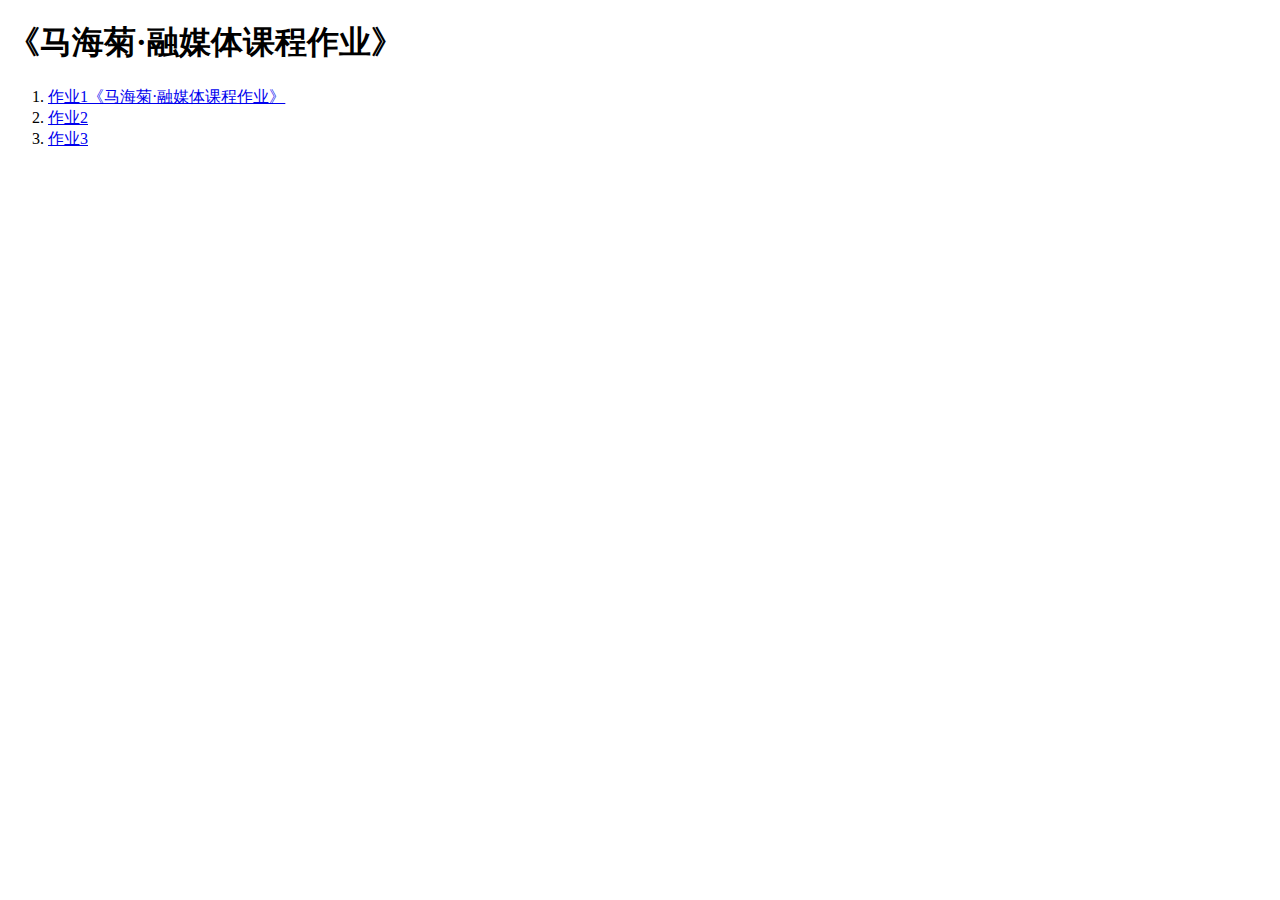
==== index.html @ bb6c7dd8 "自动推送" ====
<!DOCTYPE html>
<html lang="zh">
<head>
    <meta charset="UTF-8">
    <meta http-equiv="X-UA-Compatible" content="IE=edge">
    <meta name="viewport" content="width=device-width, initial-scale=1.0">
    <title>Document</title>
</head>

<body>
  <h1>《马海菊·融媒体课程作业》</h1>
  <ol>
    <li><a href="game/index.html">作业1《马海菊·融媒体课程作业》</a></li>
    <li><a href="web/index.html">作业2</a></li>
    <li><a href="index.html">作业3</a></li>
  </ol>
</body>
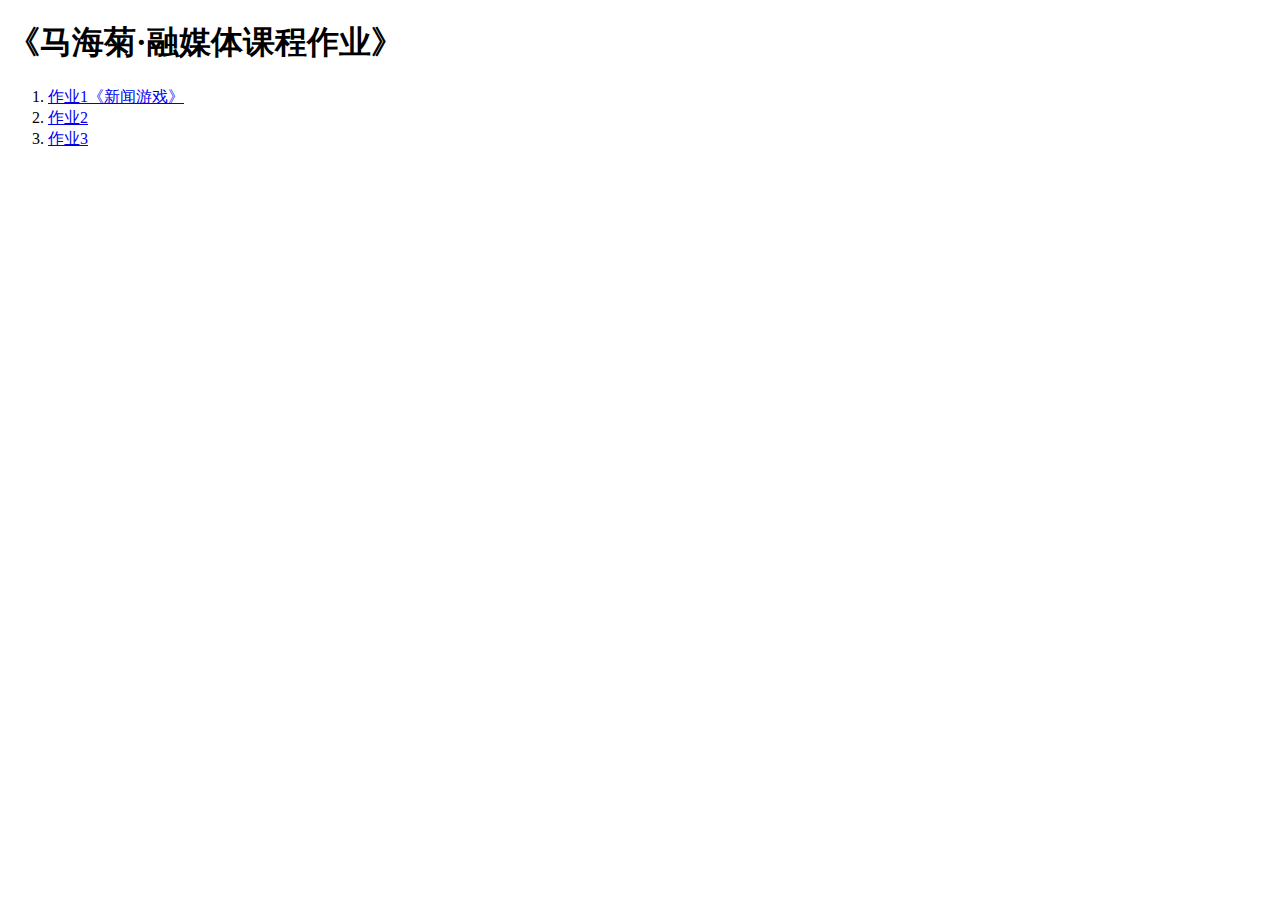
==== commit ba19bf03: "自动推送" ====
--- a/index.html
+++ b/index.html
@@ -6,11 +6,10 @@
     <meta name="viewport" content="width=device-width, initial-scale=1.0">
     <title>Document</title>
 </head>
-
 <body>
   <h1>《马海菊·融媒体课程作业》</h1>
   <ol>
-    <li><a href="game/index.html">作业1《马海菊·融媒体课程作业》</a></li>
+    <li><a href="game/index.html">作业1《新闻游戏》</a></li>
     <li><a href="web/index.html">作业2</a></li>
     <li><a href="index.html">作业3</a></li>
   </ol>
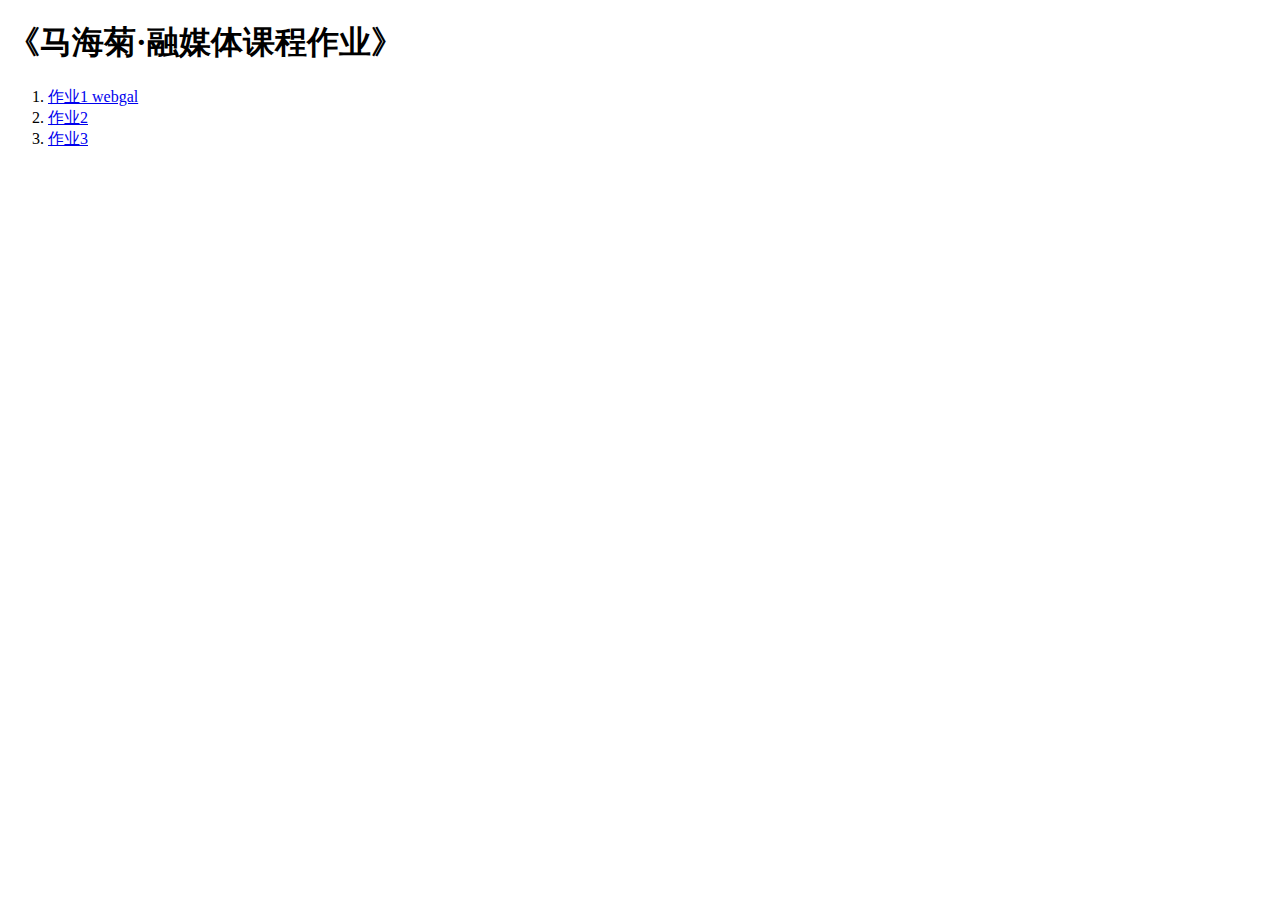
==== commit 5a852b69: "自动推送" ====
--- a/index.html
+++ b/index.html
@@ -9,7 +9,7 @@
 <body>
   <h1>《马海菊·融媒体课程作业》</h1>
   <ol>
-    <li><a href="game/index.html">作业1《新闻游戏》</a></li>
+    <li><a href="game/index.html">作业1 webgal </a></li>
     <li><a href="web/index.html">作业2</a></li>
     <li><a href="index.html">作业3</a></li>
   </ol>
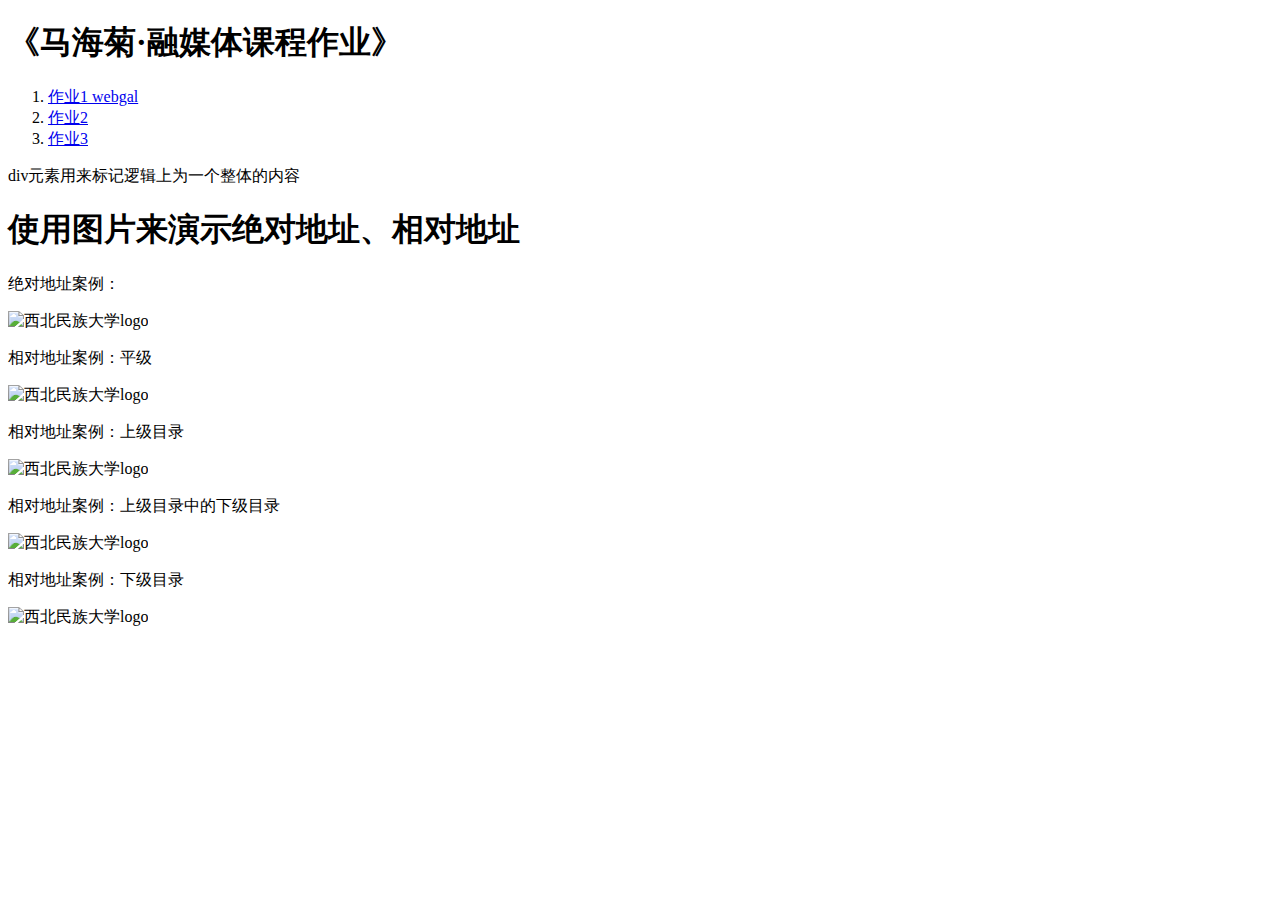
==== commit 355124ee: "自动推送" ====
--- a/index.html
+++ b/index.html
@@ -13,4 +13,26 @@
     <li><a href="web/index.html">作业2</a></li>
     <li><a href="index.html">作业3</a></li>
   </ol>
-</body>+</body>
+<div>div元素用来标记逻辑上为一个整体的内容</div>
+</div>
+<div>
+  <h1>使用图片来演示绝对地址、相对地址</h1>
+  <p>绝对地址案例：</p>
+  <p>
+    <img src="https://www.xbmu.edu.cn/msxy/dfiles/3243/arts/images/xbmd.png"
+    alt="西北民族大学logo" / width="300px">
+  </p>
+  <p>相对地址案例：平级</p>
+  <p><img src="xbmd.png" alt="西北民族大学logo" / width="400px"></p>
+  <p>相对地址案例：上级目录</p>
+  <p><img src="../xbmd.png" alt="西北民族大学logo" / width="500px"></p>
+  <p>相对地址案例：上级目录中的下级目录</p>
+  <p>
+    <img src="../images/xbmd.png" alt="西北民族大学logo" / width="600px">
+  </p>
+  <p>相对地址案例：下级目录</p>
+  <p>
+    <img src="game/images/xbmd.png" alt="西北民族大学logo" / width="700px">
+  </p>
+</div>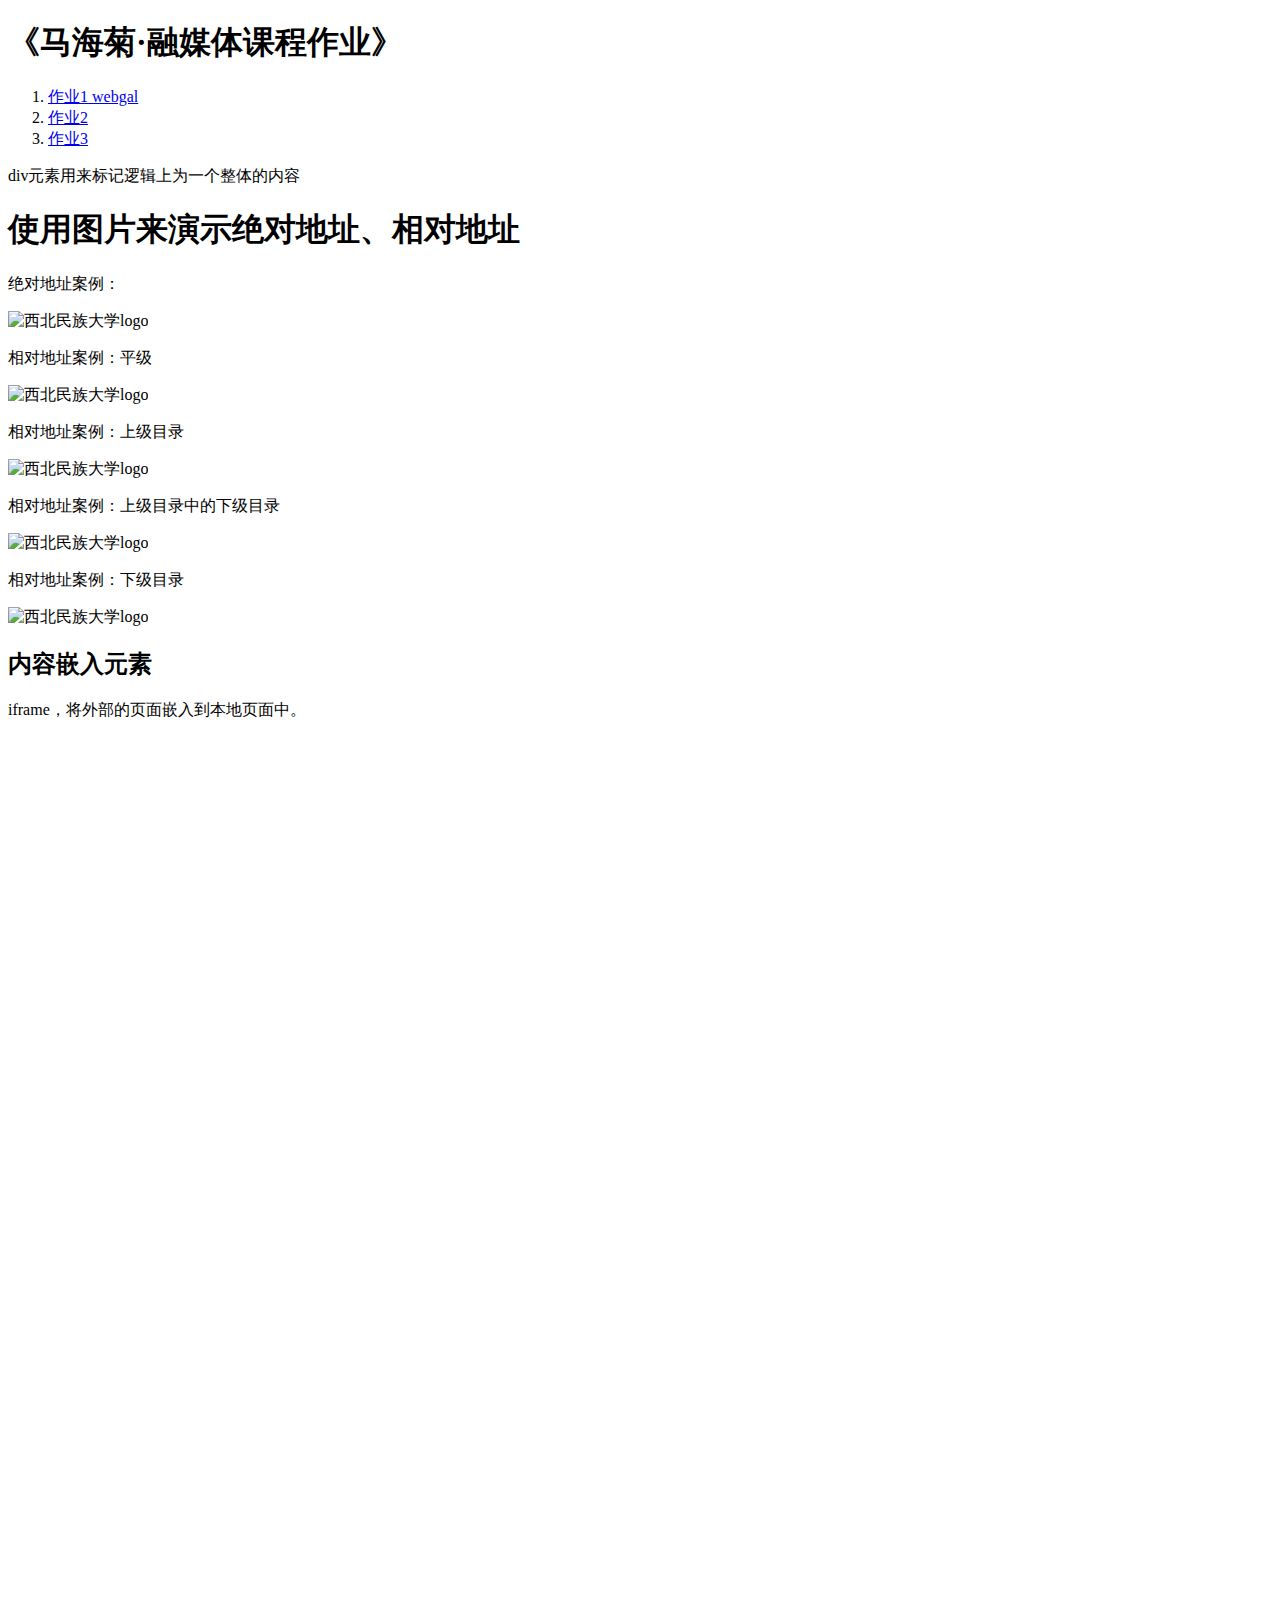
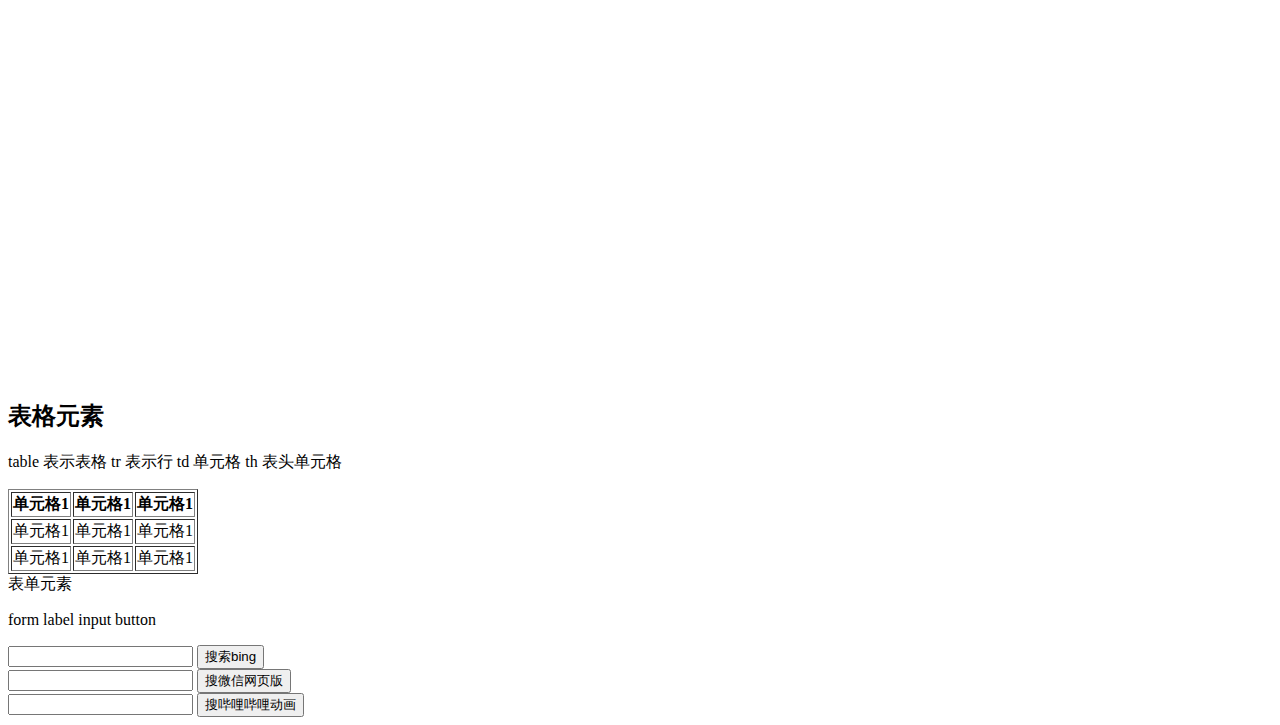
==== commit af4cc7db: "自动推送" ====
--- a/index.html
+++ b/index.html
@@ -35,4 +35,73 @@
   <p>
     <img src="game/images/xbmd.png" alt="西北民族大学logo" / width="700px">
   </p>
-</div>+</div>
+<div>
+  <h2>内容嵌入元素</h2>
+  <p>iframe，将外部的页面嵌入到本地页面中。</p>
+  <iframe src="https://cn.bing.com" frameborder="0" width="50%"></iframe>
+  <p>
+    <iframe
+      frameborder="no"
+      border="0"
+      marginwidth="0"
+      marginheight="0"
+      width="330"
+      height="450"
+      src="//music.163.com/outchain/player?type=4&id=796347748&auto=1&height=430"
+    ></iframe>
+  </p>
+  <p>
+    <iframe
+      src="//player.bilibili.com/player.html?aid=745930045&bvid=BV1wk4y1w7qd&cid=1267543837&p=1"
+      scrolling="no"
+      border="0"
+      frameborder="no"
+      framespacing="0"
+      allowfullscreen="true"
+      width="800px"
+      height="600px"
+    >
+    </iframe>
+  </p>
+</div>
+<div>
+  <h2>表格元素</h2>
+  <p>table 表示表格 tr 表示行 td 单元格 th 表头单元格</p>
+  <table border="1">
+    <tr>
+      <th>单元格1</th>
+      <th>单元格1</th>
+      <th>单元格1</th>
+    </tr>
+    <tr>
+      <td>单元格1</td>
+      <td>单元格1</td>
+      <td>单元格1</td>
+    </tr>
+    <tr>
+      <td>单元格1</td>
+      <td>单元格1</td>
+      <td>单元格1</td>
+    </tr>
+  </table>
+</div>
+<div>表单元素</div>
+<p>form label input button</p>
+<form action="http://www.bing.com/search" method="get">
+  <input type="search" name="q" />
+  <input type="submit" value="搜索bing" />
+</form>
+<form
+  action="https://search.wx.qq.com/book/subject_search?cat=1001&"
+  method="get"
+>
+  <input type="search" name="search_text" />
+  <input type="submit" value="搜微信网页版" />
+</form>
+<form action="https://search.bilibili.com/Search" method="get">
+  <input type="search" name="keyword" />
+  <input type="submit" value="搜哔哩哔哩动画" />
+</form>
+</body>
+</html>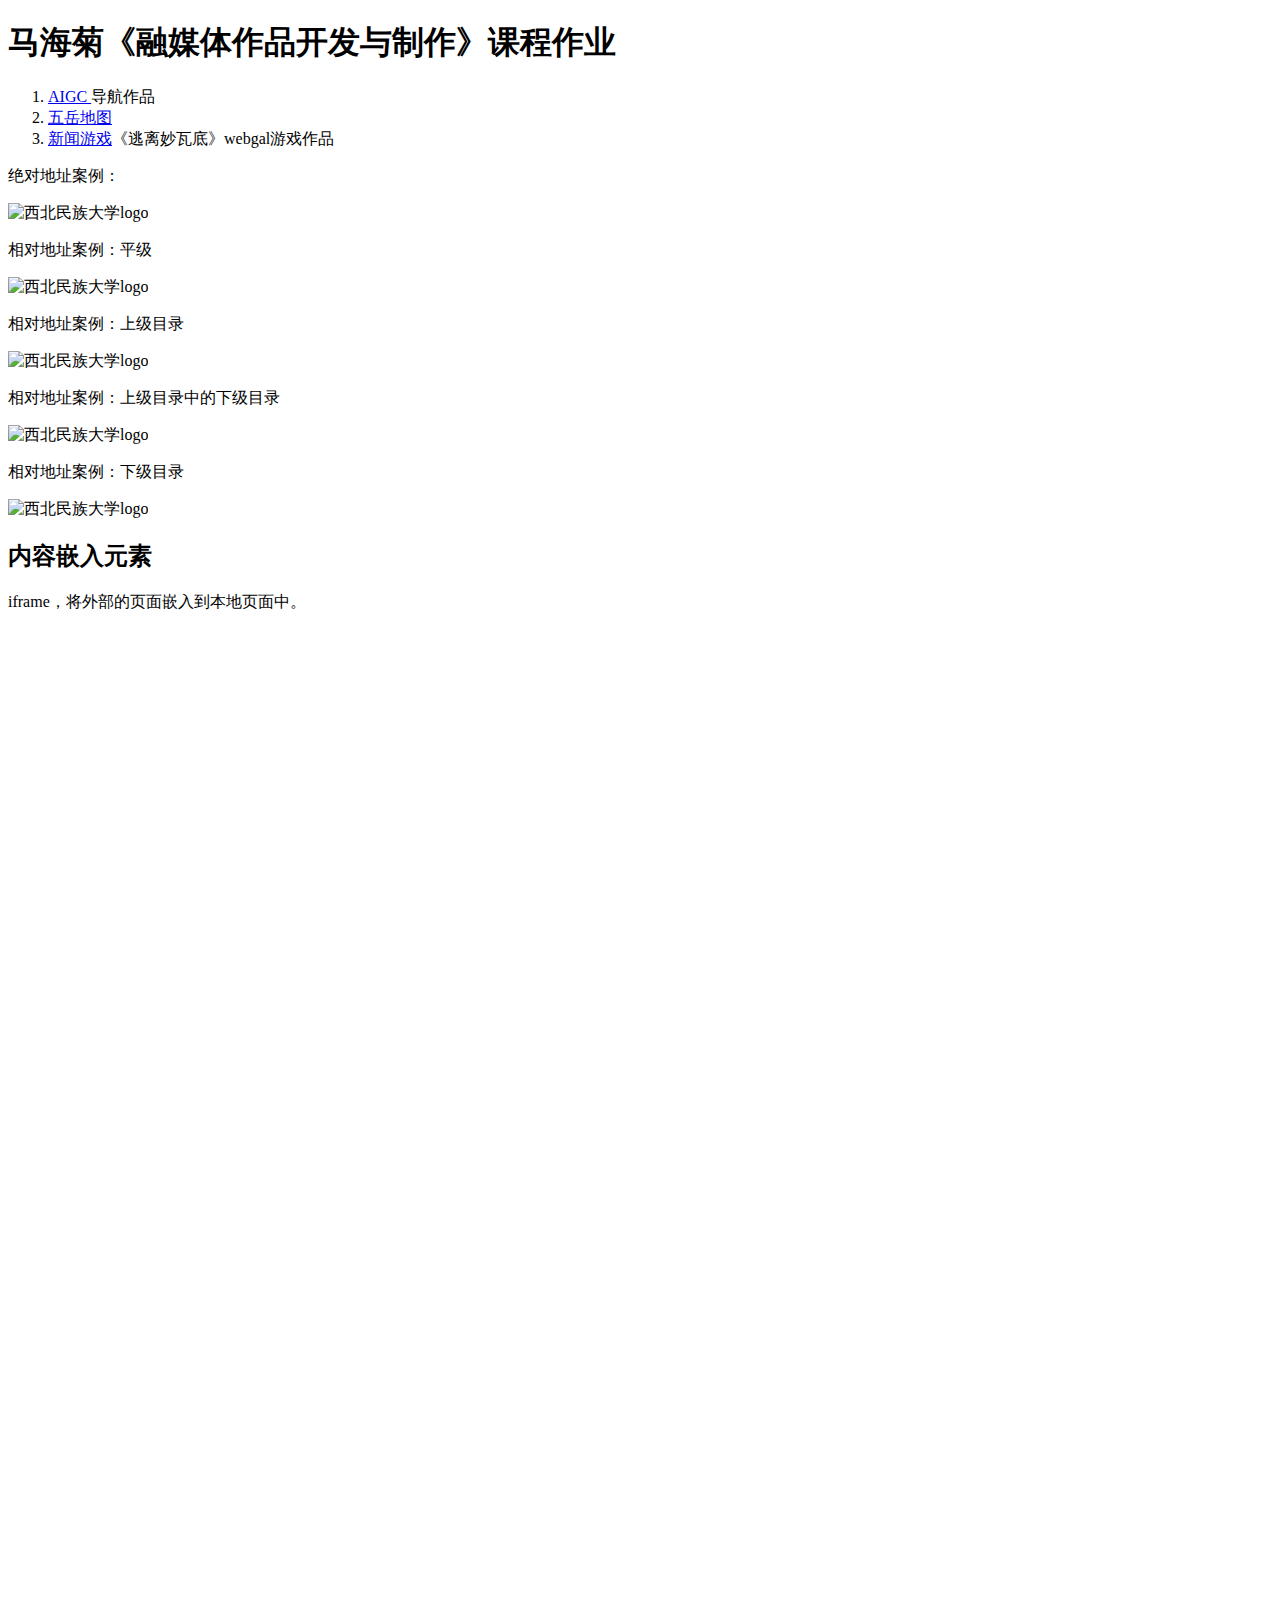
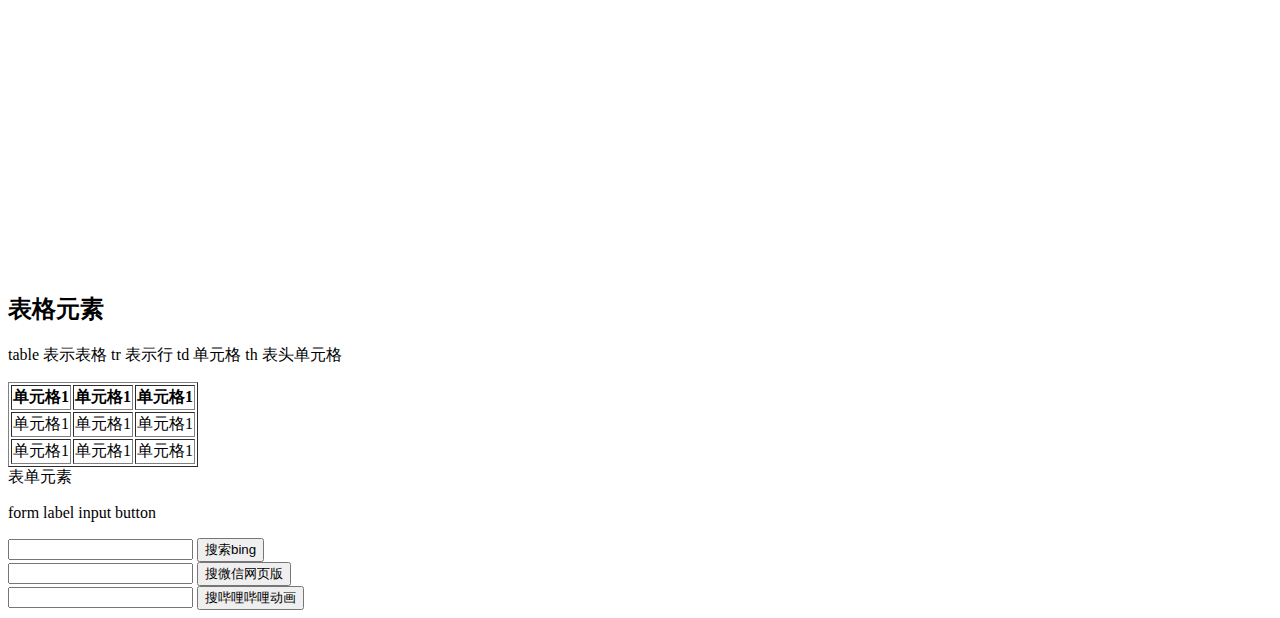
==== commit 9a2fea65: "自动推送" ====
--- a/index.html
+++ b/index.html
@@ -4,20 +4,16 @@
     <meta charset="UTF-8">
     <meta http-equiv="X-UA-Compatible" content="IE=edge">
     <meta name="viewport" content="width=device-width, initial-scale=1.0">
-    <title>Document</title>
+    <title>海菊的融媒体课程作业</title>
 </head>
 <body>
-  <h1>《马海菊·融媒体课程作业》</h1>
+  <h1>马海菊《融媒体作品开发与制作》课程作业</h1>
   <ol>
-    <li><a href="game/index.html">作业1 webgal </a></li>
-    <li><a href="web/index.html">作业2</a></li>
-    <li><a href="index.html">作业3</a></li>
+    <li><a href="html\导航站作业.html">AIGC </a>导航作品</li>
+    <li><a href="地图\index.html">五岳地图</a></li>
+    <li><a href="逃离妙瓦底\逃离妙瓦底.html">新闻游戏</a>《逃离妙瓦底》webgal游戏作品</li>
   </ol>
-</body>
-<div>div元素用来标记逻辑上为一个整体的内容</div>
 </div>
-<div>
-  <h1>使用图片来演示绝对地址、相对地址</h1>
   <p>绝对地址案例：</p>
   <p>
     <img src="https://www.xbmu.edu.cn/msxy/dfiles/3243/arts/images/xbmd.png"
